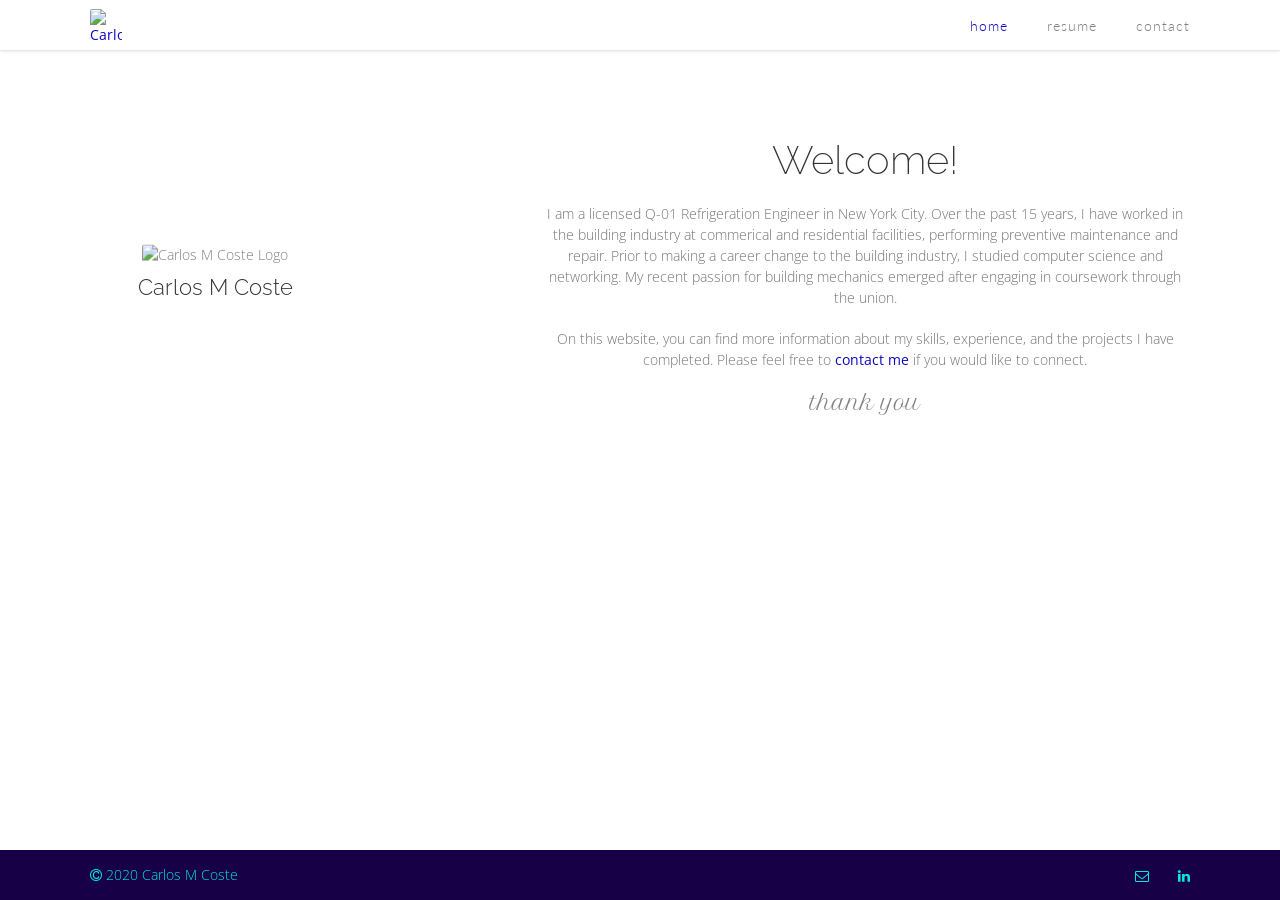
==== index.html @ b5ac8a2b "Add files via upload" ====
<!DOCTYPE html>
<html lang="en">
<head>
	<meta charset="UTF-8" />
	<meta name="viewport" content="width=device-width, initial-scale=1.0" />
	<title>Home - Carlos M Coste</title>
	<link rel="icon" type="image/png" href="images/logo/cc_logo_400x400.png" />
	<link rel="stylesheet" href="styles.css" type="text/css" />
	<style type="text/css">
		@import url('https://fonts.googleapis.com/css?family=Lato:100,200,300,400,500,600|Open+Sans:100,200,300,400,500,600|Raleway:100,200,300,400,500,600|Petit+Formal+Script');
		@import url('https://maxcdn.bootstrapcdn.com/font-awesome/4.7.0/css/font-awesome.min.css');
	</style>
</head>

<body>
	<header>
		<div class="header-container">
			<div class="main-menu">
				<a href="index.html" target="_self">
					<img class="nav-logo" src="images/logo/cc_logo_400x400.png" width="250" height="250" alt="Carlos M Coste Logo" />
				</a>
				<div class="nav-toggle">
					<a href="#"><i class="fa fa-navicon"></i></a>
				</div>
			</div>
			<nav>
				<ul>
					<li><a href="index.html" target="_self" class="current-page">home</a></li>
					<li><a href="resume.html" target="_self">resume</a></li>
					<!--<li><a href="portfolio.html" target="_self">portfolio</a></li>-->
					<!--<li><a href="about.html" target="_self">about</a></li>-->
					<li><a href="contact.html" target="_self">contact</a></li>
				</ul>
			</nav>
		</div>
	</header>
	<main id="home">
		<div id="home-container" class="container-vcenter">
			<div id="main-logo">
				<img id="logo" src="images/logo/cc_logo_400x400.png" alt="Carlos M Coste Logo" />
				<h3 class="main-logo-name">Carlos M Coste</h3>
				<!--<h4 class="main-logo-tagline">tagline</h4>-->
			</div>

			<div class="main-description">
				<h1>Welcome!</h1>
				<div class="summary-text">
					<p>
						I am a licensed Q-01 Refrigeration Engineer in New York City. Over the past 15 years, I have worked in the building industry at commerical and residential facilities, performing preventive maintenance and repair. Prior to making a career change to the building industry, I studied computer science and networking. My recent passion for building mechanics emerged after engaging in coursework through the union.
					</p>
					<p>
						On this website, you can find more information about my skills, experience, and the projects I have completed. Please feel free to <a href="contact.html" target="_self">contact me</a> if you would like to connect.
					</p>
				</div>
				<h2>thank you</h2>
			</div>
		</div>
	</main>
	<footer>
		<div class="footer-container">
			<div class="footer-text">
				<i class="fa fa-copyright icon-left"></i>2020 Carlos M Coste
			</div>
			<div class="footer-social">
				<div class="social tooltip">
					<a href="mailto:info@carlosmcoste.com" target="_self" rel="noopener noreferrer" data-placement="bottom" data-title="" data-toggle="tooltip" title="Email" data-original-title="Email">
					<i class="fa fa-envelope-o"></i></a>
					<span class="tooltip-text">Email</span>
				</div>
				<div class="social tooltip">
					<a href="https://www.linkedin.com/in/carlosmcoste" target="_blank" rel="noopener noreferrer" data-placement="bottom" data-title="" data-toggle="tooltip" title="LinkedIn" data-original-title="Linkedin">
					<i class="fa fa-linkedin"></i></a>
					<span class="tooltip-text">LinkedIn</span>
				</div>
			</div>
		</div>
	</footer>
<script src="https://cdnjs.cloudflare.com/ajax/libs/jquery/3.2.1/jquery.min.js"></script>
<script src="./js/index.js"></script>
<script>
	(function(i,s,o,g,r,a,m){i['GoogleAnalyticsObject']=r;i[r]=i[r]||function(){
	(i[r].q=i[r].q||[]).push(arguments)},i[r].l=1*new Date();a=s.createElement(o),
	m=s.getElementsByTagName(o)[0];a.async=1;a.src=g;m.parentNode.insertBefore(a,m)
	})(window,document,'script','https://www.google-analytics.com/analytics.js','ga');
	ga('create', 'UA-1329985-6', 'auto');
	ga('send', 'pageview');
</script>
</body>
</html>
---- styles.css ----
*, *:before, *:after {box-sizing: inherit;}
html {
    box-sizing: border-box;
    overflow-x: hidden;
    height: 100%;
    scroll-behavior: smooth;
}
body {
    position: relative;
    margin: 0;
    min-height: 100%;
    color: #7f7f7f;
    -webkit-font-smoothing: subpixel-antialiased;
    font-family: 'Open Sans', Helvetica, Arial, sans-serif;
    font-weight: 300;
    font-size: 14px;
    text-align: left;
}
main {
    display: block;
    position: relative;
    margin: 0 auto;
    padding: 50px;
    width: 100%;
    height: 100%;
    text-align: center;
}
/* COLORS */
.blue-dark {
	color: #050064;
}
.blue-medium {
	color: #0D06C2;
}
.blue-light {
	color: #07E6E1;
}
.purple-light {
	color: #5D00EB;
}
.purple-dark {
	color: #180046;
}

.cursor-default {
    cursor: default !important;
}

#resume {
	margin: 24px 0;
	width: 80%;
	height: 100%;
	height: -webkit-fill-available;
	overflow: scroll;
	border: none;
	box-shadow: 2px 2px 8px 4px #00000030;	
}

/* DROPDOWNS */
.dropdown {
  float: right;
  position: relative;
  display: inline-block;
  width: auto; 
}

.dropdown-menu {
  display: none;
  position: absolute;
  margin: 4px 0 0 0;
  padding: 16px;
  background-color: rgba(255, 255, 255, .97);
  width: auto;
  min-width: 300px;
  overflow: auto;
  box-shadow: 0px 8px 16px 0px rgba(0,0,0,0.2);
  right: 0;
  z-index: 100;
  list-style-type: none;
  text-align: left;
  line-height: 0;
}
.dropdown-menu li {
    border-bottom: 1px solid rgba(0,0,0,.05);
    position: relative;
    font-family: 'Lato', Arial, Helvetica, sans-serif;
    letter-spacing: 1px;
    font-weight: 300;
    color: #7f7f7f;
}
.dropdown-menu li:hover {
    background-color: #d3f1eb;
    color: #7f7f7f;
}
.dropdown-menu li:hover a:hover {
    color: #1e83b5;
    font-weight: 400;
    letter-spacing: .25px;
}
.dropdown-menu li:last-of-type {border-bottom: none;}
.dropdown-menu a {
    display: block;
    color: #7f7f7f;
    padding: 24px 8px;
    text-decoration: none;
    transition: 100ms all ease;
    -webkit-transition: 100ms all ease;
}

.down-caret {
  width: 0;
  height: 0;
  border-style: solid;
  border-width: 4px 4px 0 4px;
  border-color: #ffffff transparent transparent transparent;
  display: inline-block;
  position: relative;
  transform: rotate(0deg);
  transition: all .25s ease-in;
}
.open-caret {
    transform: rotate(180deg);
    transition: all .25s ease-out;
}

.show {display: block;}
.hide {display: none;}


/* TEXT */
    h1, h2, h3, h4, h5 {
        font-family: 'Raleway', Helvetica, Arial, sans-serif;
        font-style: normal;
        font-variant: normal;
        text-align: left;
        color: #333;
    }
    h1 {
        margin: 0 0 25px;
        font-size: 40px;
        font-weight: 200;
    }
    .main-description h1 {
        margin-bottom: 20px;
        text-align: center;
    }
    h2 {
        margin: 0 0 20px;
        font-size: 30px;
        font-weight: 300;
    }
    .main-description h2 {
        margin: 0;
        text-align: center;
        font-family: 'Petit Formal Script', 'Raleway', Helvetica, cursive;
        font-weight: 200;
        font-size: 20px;
        color: #7f7f7f;
    }
    .section-header h2 {margin: 0 20px 0 0;}
    h3 {
        margin: 0 0 10px;
        font-size: 22px;
        font-weight: 300;
    }
    h4 {
        margin: 0 0 5px;
        font-size: 18px;
        font-weight: 200;
    }
    h5 {
        margin: 0 0 15px;
        font-size: 16px;
        font-weight: 300;
        font-style: italic;
        color: #999;
    }
    h6 {
        margin: 15px 0 5px;
        font-size: 15px;
        font-weight: 400;
    }
    a {
        letter-spacing: 0;
        text-decoration: none;
        font-weight: 400;
        color: #0D06C2;
    }
    a:hover {color: #5D00EB;}
    a.link {word-break: break-all;}
    .centered {text-align: center;}
    .right-aligned {text-align: right;}
    .justified {text-align: justify;}
    .semi-bold {font-weight: 400;}
    
    a.anchor{display: block; position: relative; top: -80px; visibility: hidden;}

    p {
        margin: 0 0 20px;
        line-height: 1.5;
        text-align: justify;
    }
    p:last-child {margin: 0;}

    .main-description p {text-align: center;}
    .blue {color: #1e83b5;}

/* ICONS */
    .icon-left {margin: 4px 4px 4px 0;}
    .icon-right {margin: 4px 0 4px 4px;}

    
/* LISTS */
    .ul-diamond {padding: 0;}
    .ul-diamond li {
        list-style: none;
        padding: 0 0 4px 0;
    }
    .ul-diamond li::before {
        content: '\25c7';
        padding-right: 8px;
        color: #74a0b6;
    }


/* ROWS AND COLUMNS */
    .row {
        display: block;
        margin-bottom: 30px;
        width: 100%;;
    }
    .col-25, .col-30, .col-33, .col-50, .col-66, .col-70, .col-75 {
        display: inline-block;
        vertical-align: top;
        margin: 0;
        padding: 0 20px 0 0;
    }
    .col-25{ width: calc(25% - 2px); }
    .col-30{ width: calc(30% - 2px); }
    .col-33{ width: 33%; }
    .col-50{ width: calc(50% - 2px); }
    .col-66{ width: 66%; }
    .col-70{ width: calc(70% - 2px); }
    .col-75{ width: calc(75% - 2px); }
    
    .section > .row > .col-33:last-child {padding: 0;}

/* IMAGES */
    img {
        border-style: none;
        border-radius: 2px;
        max-width: 100%;
        height: auto;
    }
    .img-sidebar {margin-top: 4px; padding: 0;}
    .img-container {
        margin-bottom: 25px; padding: 0;
        max-width: 500px;
    }
    .img-frame  {
        display: block;
        position: relative;
        z-index: 1;
        vertical-align: middle;
        max-width: 100%;
    }
    .img-frame-circle  {
        display: block;
        border-radius: 100%;
        position: relative;
        z-index: 1;
        vertical-align: middle;
        max-width: 100%;
        background-color: #fff;
        box-shadow: 0 4px 14px rgba(0,0,0,0.2);
        padding: 16px;
    }
    .img-gallery {
        max-height: 500px;
        margin: 0 0 40px 0;
    }
    .shadow {overflow: visible;}
    .shadow:before {
        position: absolute;
        bottom: 15px;
        left: 10px;
        z-index: -1;
        -webkit-transform: rotate(-3deg);
        -ms-transform: rotate(-3deg);
        transform: rotate(-3deg);
        box-shadow: 0 17px 10px rgba(0,0,0,.4);
        height: 20%;
        max-height: 100px;
        width: 60%;
        max-width: 460px;
        opacity: .7;
        content: "";
    }
    .shadow:after {
        position: absolute;
        right: 10px;
        bottom: 15px;
        z-index: -1;
        -webkit-transform: rotate(3deg);
        -ms-transform: rotate(3deg);
        transform: rotate(3deg);
        box-shadow: 0 17px 10px rgba(0,0,0,.4);
        height: 20%;
        max-height: 100px;
        width: 60%;
        max-width: 460px;
        opacity: .7;
        content: "";
        }
    .shadow img {
        vertical-align: top;
        margin: 0;
        box-shadow: none;
    }
    #pdws, #tru-it {float: right; padding: 0;}


/* BUTTONS */
    .btn {
        display: inline-flex;
        display: -webkit-inline-flex;
        display: -moz-inline-flex;
        display: -ms-inline-flex;
        align-items: center;
        -webkit-align-items: center;
        border: none;
        border-radius: 2px;
        padding: 0 15px;
        height: 40px;
        letter-spacing: 1px;
        font-family: 'Lato', Arial, Helvetica, sans-serif;
        font-weight: 400;
        font-size: 12px;
        cursor: pointer;
    }
    .btn-primary {
        background-color: #0D06C2;
        color: #fff;
    }
    .btn-primary:hover {
        background-color: #050064;
        color: #fff;
    }
    
    .btn-secondary {
        border: solid 1px #2c6885;
        color: #2c6885;
    }
    .btn-secondary:hover {
        border: solid 1px #1e83b5;
        color: #1e83b5;
    }
    .btn-highlight {
        border: solid 1px #ec8072;
        color: #ec8072;
    }
    .btn-highlight:hover {
        border: solid 1px #db6158;
        color: #db6158;
    }
    
    .dropdown-open {background-color: #1e83b5;}



/* CONTENT CONTAINERS */
    .container-vcenter {
        display: block;
        position: relative;
        margin: 50px auto;
        width: 100%;
        max-width: 1100px;
        min-width: 750px;
    }
    .container-content {
        margin: 50px auto;
        width: 100%;
        max-width: 1100px;
    }
    #home-container {height: 350px;  min-height: 350px;}
    #contact-container {height: 650px; min-height: 650px;}
    .container-text {margin-bottom: 20px;}
    .container-text:last-child {margin: 0;}


/* SECTIONS */
    .section {
        display: block;
        margin-bottom: 50px;
        width: 100%;
        text-align: left;
    }
    .section-header {
        display: flex;
        display: -webkit-flex;
        display: -moz-flex;
        display: -ms-flex;
        align-items: center;
        -webkit-align-items: center;
        position: relative;
        margin-bottom: 25px;
        width: 100%;
        text-align: left;
        white-space: nowrap;
    }
    .section-title {
        display: inline-flex;
        display: -webkit-inline-flex;
        display: -moz-inline-flex;
        display: -ms-inline-flex;
    }

    .hr-container-title {
        display: inline-flex;
        display: -webkit-inline-flex;
        display: -moz-inline-flex;
        display: -ms-inline-flex;
        width: 100%;
        height: 1px;
    }
    .hr-title {width: 100%; border-bottom: .1em solid #ddd;}

/* SECTION DROPDOWN */
.section-dropdown-container {
    display: flex;
    display: -webkit-flex;
    display: -moz-flex;
    display: -ms-flex;
    margin: 0;
}
.section-dropdown-left, .section-dropdown-right {
    flex: auto;
    -webkit-flex: auto;
    -ms-flex: auto;
}

.section-dropdown {
    margin: 0 0 24px 0;
}


/* NAVIGATION */
    .nav-logo {
        display: block;
        position: absolute;
        float: left;
        top: 50%;
        transform: translateY(-50%);
        width: 32px;
        height: 32px;
        padding: 0;
    }
    .current-page {
        color: #0D06C2;
        cursor: default;
    }


/* FOOTER */
    footer {
        display: block;
        position: absolute;
        right: 0;
        bottom: 0;
        left: 0;
        z-index: 10;
        padding: 0 50px;
        width: 100%;
        height: 50px;
        background-color: #180046;
        font-size: 14px;
        text-align: center;
    }
    .footer-container {
        display: block;
        position: relative;
        top: 50%;
        left: 50%;
        transform: translateX(-50%);
        width: 100%;
        max-width: 1100px;
    }
    .footer-text {
        display: inline-block;
        position: relative;
        float: left;
        top: 50%;
        transform: translateY(-50%);
        font-weight: 200;
        color: #07E6E1;
    }
    .footer-social {
        display: inline-block;
        position: relative;
        float: right;
        top: 50%;
        transform: translateY(-50%);
        text-align: center;
    }
    .social {
        display: inline-block;
        padding: 0 0 0 25px;
    }
    .social a {color: #07E6E1;}


/* TOOLTIPS */
    .tooltip {display: inline-block; position: relative;}
    .tooltip:hover .tooltip-text {visibility: visible;}
    .tooltip-text {
        position: absolute;
        transform: translateX(-50%);
        z-index: 1;
        bottom: 150%;
        left: calc(50% + 12px);
        border-radius: 6px;
        padding: 5px 10px;
        background-color: #5D00EB;
        text-align: center;
        color: #fff;
        opacity: .9;
        visibility: hidden;
    }
    .tooltip-text:after {
        position: absolute;
        top: 100%;
        left: 50%;
        margin-left: -5px;
        border-width: 5px;
        border-style: solid;
        border-color: #5D00EB transparent transparent;
        opacity: .9;
        content: "";
    }


/* RESEARCH */
    .reference {
        display: flex;
        display: -webkit-flex;
        display: -moz-flex;
        display: -ms-flex;
        width: 100%;
        margin-bottom: 20px;
    }
    .reference-number {
        display: inline-flex;
        display: -webkit-inline-flex;
        display: -moz-inline-flex;
        display: -ms-inline-flex;
        margin-right: 15px;
        width: 30px;
        min-width: 30px;
        text-align: right;
    }
    .reference-text {display: inline-block; text-align: justify;}


/* HOME AND CONTACT */
    /* LEFT */
        #main-logo, #getintouch {
            display: block;
            position: relative;
            float: left;
            margin-right: 50px;
            text-align: center;
            padding: 0;
        }
        #main-logo {width: 250px; min-width: 250px;}
        #getintouch {width: 280px;min-width: 280px;}
        #logo, #profile {width: 250px; height: 250px;}
        .main-logo-name {
            margin: 10px 0 6px; 
            font-size: 22px;
            font-weight: 300;
            text-align: center;
        }
        .main-logo-tagline {
            margin: 0;
            font-size: 18px;
            font-weight: 200;
            text-align: center;
        }
        #profile {border-radius: 50%;}
    
    /* RIGHT */
        .main-description, #photo-gallery {
            display: inline-block;
            position: relative;
            float: right;
            width: calc(100% - 350px);
            text-align: center;
        }
        .main-description{max-width: 650px; min-width: 450px;}
        .summary-text {
            display: block;
            margin-bottom: 20px;
            line-height: 1.5;
            font-size: 14px;
            font-weight: 300;
            text-align: center;
            color: #747474;
        }
        #getintouch-text {margin: auto; max-width: 280px;}


/* CONTACT ME */
    /* SOCIAL MEDIA TILES */
        .social-tiles-container {
            display: flex;
            display: -webkit-flex;
            display: -moz-flex;
            display: -ms-flex;
            justify-content: center;
            -webkit-justify-content: center;
            -moz-justify-content: center;
            -ms-justify-content: center;
        }
        .social-tiles-container a, .social-tiles-container:hover a {font-size: 25px; color:#fff;}

        .social-tile {margin-right: 10px;}
        .social-tile:last-child {margin-right: 0;}

        .social-tile-content {
            display: inline-flex;
            display: -webkit-inline-flex;
            display: -moz-inline-flex;
            display: -ms-inline-flex;
            align-items: center;
            -webkit-align-items: center;
            justify-content: center;
            -webkit-justify-content: center;
            -moz-justify-content: center;
            -ms-justify-content: center;
            border-radius: 2px;
            width: 60px;
            height: 60px;
            background-color: #050064;
        }
        .social-tile-content:hover {background-color: #0D06C2; cursor: pointer;}


    /* PHOTO GALLERY SLIDER */
         #photo-gallery {
            height: auto;
            max-height: 500px;
            overflow: hidden;
         }
         #photo-gallery .row {
            margin: 0;
            width: 100%;
            height: auto;
            max-height: 500px;
            overflow: hidden ;
        }
        .unslider {
            margin: 0;
            padding: 0;
            width: 100%;
            max-width: 750px;
            height: auto;
            max-height: 500px;
            overflow: hidden;
        }
        .unslider ul, .unslider ol, .unslider li {
          list-style: none;
          margin: 0;
          padding: 0;
          border: none;
        }
        .my-slider ul {
            margin-left: -100%;
            padding: 0;
            width: 100%;
            height: auto;
            max-height: 500px;
        }
        .unslider-wrap {
            position: relative;
            max-height: 500px;
            overflow: hidden;
        }
        .unslider-wrap li {
            width: 100%;
            height: auto;
            overflow: hidden;
        }
        .unslider-carousel li {float: left;}
        .unslider-fade {position: relative;}
        .unslider-fade .unslider-wrap li {
            position: absolute;
            top: 0;
            right: 0;
            left: 0;
            z-index: 8;
        }
        li.unslider-active {z-index: 10;} 
        .unslider-arrow {
            position: absolute;
            width: 50px;
            height: 100px;
            left: 0;
            z-index: 2;
            top: 50%;
            transform: translateY(-50%);
            cursor: pointer;
            font-size: 70px;
            color: #fff;
            opacity: .4;
        }
        .unslider:hover .unslider-arrow {opacity: .8}
        .unslider-arrow:hover .fa-angle-right, .unslider-arrow:hover .fa-angle-left {text-shadow: 0 6px 10px rgba(0,0,0,.95)}
        .unslider-arrow:hover a {color: #fff;}
        .fa-angle-right, .fa-angle-left {
            text-shadow: 0 3px 6px rgba(0,0,0,.8);
            color: #fff;}

        .unslider-arrow.next {
            right: 0;
            left: auto;
            width: 50px;
            height: 100px;
        }
        .unslider-nav {
            position: absolute;
            transform: translate(-50%, -25px);
            left: 50%;
            z-index: 2;
        }
        .unslider-nav ol {
            list-style: none;
            text-align: center;
        }
        .unslider-nav li {
            display: inline-block;
            margin: 0 4px;
            border: 1px solid #fff;
            border-radius: 5px;
            width: 6px;
            height: 6px;
            background: transparent;
            text-indent: -999em;
            opacity: .8;
            overflow: hidden;
            cursor: pointer;
        }
        .unslider-nav li.unslider-active {background: #fff; cursor: default;}


/* MEDIA QUERIES */
    /* LARGER THAN 900px */
        @media only screen and (min-width: 901px) {
            #main-logo, #getintouch, .main-description, #photo-gallery {top: 50%; transform: translateY(-50%);}
            #tru-it .img-container, #pdws .img-container {margin-bottom: 0;}
            #pdws .img-container {float: right; max-width: 343px;}
            #tru-it .img-container {float: right; max-width: 285px;}
        }

    /* LARGER THAN 801px */
        @media only screen and (min-width: 801px) {
            header {
                display: block;
                position: fixed;
                z-index: 100;
                background-color: #fff;
                box-shadow: rgba(0,0,0,.15) 0 1px 3px;
                width: 100%;
                padding: 0 50px;
            }
            .header-container {
                display: block;
                position: relative;
                left: 50%;
                transform: translateX(-50%);
                max-width: 1100px;
            }
            .main-menu {
                display: block;
                position: fixed;
                background-color: #fff;
                width: 100%;
                height: 50px;
            }
            .nav-toggle {display: none;}
            nav {text-align: right;}
            nav ul {
                margin: 0;
                padding: 0;
                height: 50px;
                list-style: none;
            }
            nav li {
                display: inline-block;
                position: relative;
                top: 50%;
                transform: translateY(-50%);
                padding: 0 0 0 35px;
                cursor: pointer;
            }
            nav li:first-child {padding: 0;}
            nav a {
                font-family: 'Lato', Arial, Helvetica, sans-serif;
                letter-spacing: 1px;
                font-weight: 300;
                color: #7f7f7f;
            }
        }

    /* SMALLER THAN 900px */
        @media only screen and (max-width: 900px) {
            p:last-child {margin-bottom: 20px;}
            .row {margin: 0;}
            .col-20, .col-25 .col-30, .col-33, .col-50, .col-66, .col-70, .col-75 {
                display: block;
                width: 100%;
                padding: 0;
            }
            .container-vcenter .row {margin-bottom: 30px;}
            .img-container img {width: 100%;}
            #home {min-height: 850px;}
            #contact {min-height: 1380px;}
            #main-logo, #getintouch {
                margin-bottom: 25px;
                float: none;
                width: 100%;
            }
            .main-description {
                width: 100%;
                max-width: 100%;
                min-width: 100%;
            }
            
            #professional-awards p, #professional-activities-reviewing p {margin: 0;}
            #professional-activities-reviewing p:last-child {margin: 0 0 20px;}
            #academic .col-33 {width: calc(50% - 2px); display: inline-block;}
            #photo-gallery {
                display: block;
                float: none;
                width: 100%;
            }
            .unslider {
                display: block;
                position: relative;
                left: 50%;
                transform: translateX(-50%);
            }
        }
    
    /* SMALLER THAN 800px */
        @media only screen and (max-width: 800px) {
            header {
                display: block;
                position: fixed;
                padding: 0 50px;
                z-index: 100;
                width: 100%;
            }
            .header-container {
                display: block;
                position: fixed;
                z-index: 100;
                left: 50%;
                transform: translateX(-50%);
                width: 100%;
            }
            .main-menu {
                display: block;
                position: absolute;
                padding: 0 25px;
                box-shadow: rgba(0,0,0,.15) 0 1px 3px;
                background-color: #fff;
                width: 100%;
                height: 50px;
                z-index: 100;
            }
            .nav-toggle {
                display: block;
                position: relative;
                top: 50%;
                transform: translateY(-50%);
                transition: 300ms all ease;
                -webkit-transition: 300ms all ease;
            }
            .nav-toggle a {
                display: block;
                position: relative;
                top: 50%;
                transform: translateY(-50%);
                float: right;
                text-decoration: none;
                font-weight: 600;
                transition: 300ms all ease;
                -webkit-transition: 300ms all ease;
            }
            .nav-toggle i {font-size: 18px;}
            nav {
                display: none;
                margin-top: 50px;
                background-color: rgba(255, 255, 255, .97)
            }
            nav ul {
                margin-top: 0;
                padding: 0;
                box-shadow: rgba(0,0,0,.2) 0 4px 30px;
                list-style-type: none;
                text-align: center;
            }
            nav li {
                border-bottom: 1px solid rgba(0,0,0,.05);
                position: relative;
                font-family: 'Lato', Arial, Helvetica, sans-serif;
                letter-spacing: 1px;
                font-weight: 300;
                color: #7f7f7f;
            }
            nav li:hover {background-color: #d3f1eb; color: #7f7f7f;}
            nav li:hover a:hover {
                color: #1e83b5;
                font-weight: 400;
                letter-spacing: 1.01px;
            }
            nav li:last-of-type {border-bottom: none;}
            nav a {
                display: block;
                color: #7f7f7f;
                padding: 15px 0;
                text-decoration: none;
                transition: 250ms all ease;
                -webkit-transition: 250ms all ease;
            }
            .container-vcenter {
                width: 100%;
                max-width: none;
                min-width: inherit;
                height: auto;
            }
            #main-logo, .main-description, #getintouch, #photo-gallery {width: 100%;}
            #main-logo, #getintouch {
                display: inherit;
                float: inherit;
                top: inherit;
                transform: inherit;
                padding-bottom: 50px;
                width: 100%;
                max-width: none;
                min-width: inherit;
                height: 100%;
            }
            #logo {position: relative; line-height: 70px;}
            .main-description, #photo-gallery {
                display: inherit;
                float: inherit;
                top: inherit;
                transform: inherit;
                width: 100%;
                max-width: none;
                min-width: inherit;
                height: 100%;
            }
            #pdws .img-container, #tru-it .img-container {margin-bottom: 25px !important;}
        }

    /* SMALLER THAN 650px */
        @media only screen and (max-width: 650px) {
            a.anchor{display: block; position: relative; top: -120px; visibility: hidden;}
            h2 {max-width: 100%; white-space: normal;}
            .hr-container-title {display: none;}

            .section-dropdown-container {display: flex; flex-flow: row wrap;}
            .section-dropdown-left {
                width: 100%;
                order: 2;
                -webkit-order: 2;
            }
            .section-dropdown-right {
                width: 100%;
                order: 1;
                -webkit-order: 1;
            }
            
            footer {height: 75px;}
            .footer-container {
                left: 0;
                transform: translateY(-50%);
                height: auto;
            }
            .footer-text, .footer-social {
                display: block;
                position: inherit;
                float: none;
                margin-bottom: 10px;
                top: 0;
                transform: none;
                width: 100%;
                text-align: center; 
            }
            .social:first-child {padding: 0;}
            #home {min-height: 1200px}
            #professional-awards p, #professional-activities-reviewing p {margin-bottom: 10px;}
            #academic .col-33 {display: block; width: 100%;}
        }
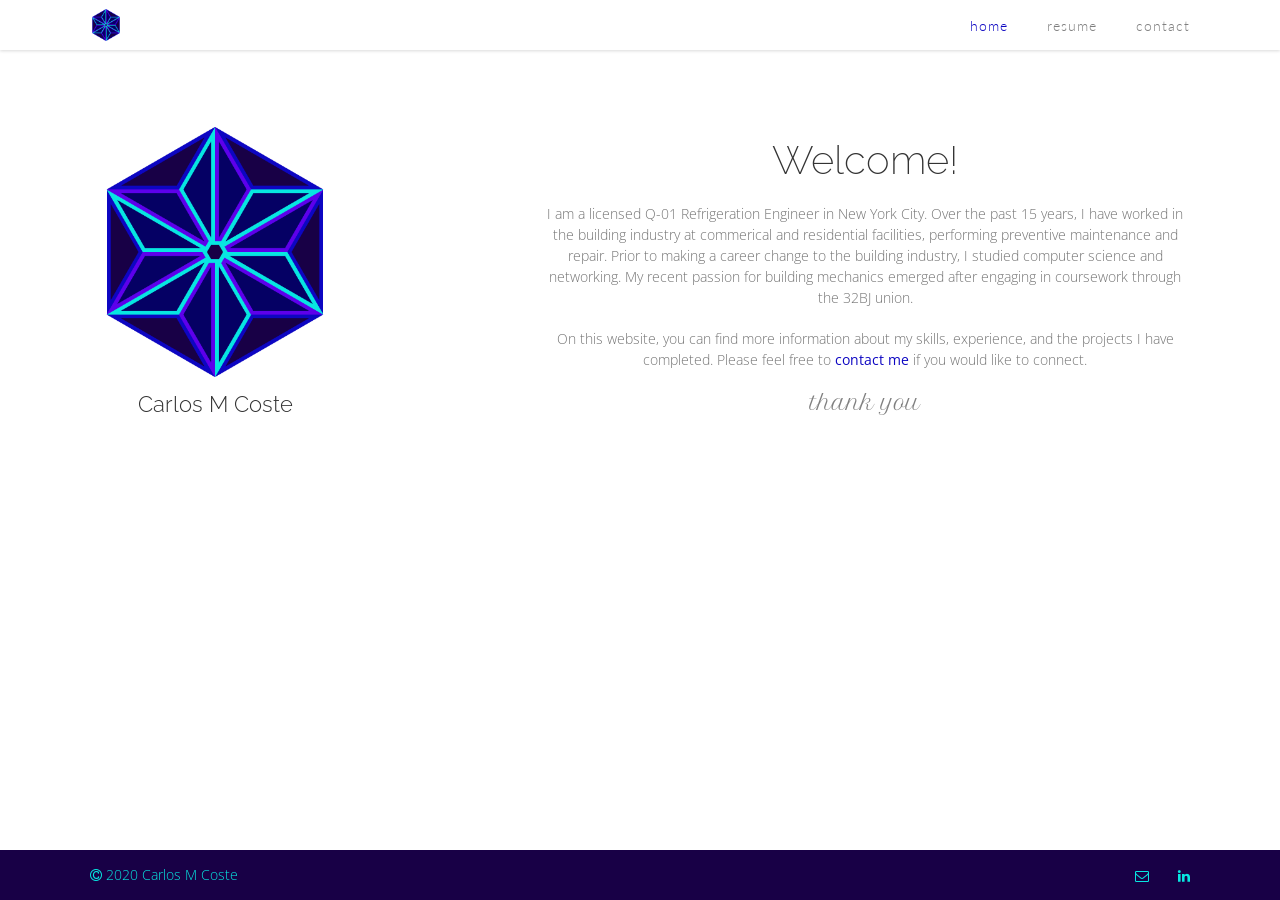
==== commit d35793f7: "Add files via upload" ====
--- a/index.html
+++ b/index.html
@@ -46,7 +46,7 @@
 				<h1>Welcome!</h1>
 				<div class="summary-text">
 					<p>
-						I am a licensed Q-01 Refrigeration Engineer in New York City. Over the past 15 years, I have worked in the building industry at commerical and residential facilities, performing preventive maintenance and repair. Prior to making a career change to the building industry, I studied computer science and networking. My recent passion for building mechanics emerged after engaging in coursework through the union.
+						I am a licensed Q-01 Refrigeration Engineer in New York City. Over the past 15 years, I have worked in the building industry at commerical and residential facilities, performing preventive maintenance and repair. Prior to making a career change to the building industry, I studied computer science and networking. My recent passion for building mechanics emerged after engaging in coursework through the 32BJ union.
 					</p>
 					<p>
 						On this website, you can find more information about my skills, experience, and the projects I have completed. Please feel free to <a href="contact.html" target="_self">contact me</a> if you would like to connect.
--- a/styles.css
+++ b/styles.css
@@ -40,20 +40,6 @@
 }
 .purple-dark {
 	color: #180046;
-}
-
-.cursor-default {
-    cursor: default !important;
-}
-
-#resume {
-	margin: 24px 0;
-	width: 80%;
-	height: 100%;
-	height: -webkit-fill-available;
-	overflow: scroll;
-	border: none;
-	box-shadow: 2px 2px 8px 4px #00000030;	
 }
 
 /* DROPDOWNS */
@@ -538,6 +524,22 @@
         content: "";
     }
 
+/*RESUME*/
+.resume {
+    display: inline-block;
+    margin: 24px 0 56px 0;
+    width: 60%;
+    height: 100%;
+    box-shadow: 2px 2px 8px 4px #00000030;
+    overflow: scroll;
+}
+.resume iframe {
+    width: 100%;
+    height: 100%;
+    height: -webkit-fill-available;
+    border: none;
+    overflow: scroll;
+}
 
 /* RESEARCH */
     .reference {
@@ -750,6 +752,7 @@
             cursor: pointer;
         }
         .unslider-nav li.unslider-active {background: #fff; cursor: default;}
+        .cursor-default {cursor: default !important;}
 
 
 /* MEDIA QUERIES */
@@ -918,9 +921,9 @@
                 font-weight: 300;
                 color: #7f7f7f;
             }
-            nav li:hover {background-color: #d3f1eb; color: #7f7f7f;}
+            nav li:hover {background-color: #d0f5f4; color: #7f7f7f;}
             nav li:hover a:hover {
-                color: #1e83b5;
+                color: #5D00EB;
                 font-weight: 400;
                 letter-spacing: 1.01px;
             }
@@ -932,7 +935,7 @@
                 text-decoration: none;
                 transition: 250ms all ease;
                 -webkit-transition: 250ms all ease;
-            }
+            }    
             .container-vcenter {
                 width: 100%;
                 max-width: none;
@@ -963,6 +966,8 @@
                 height: 100%;
             }
             #pdws .img-container, #tru-it .img-container {margin-bottom: 25px !important;}
+            .resume {width: 100%;}
+            .resume iframe {width: auto;}
         }
 
     /* SMALLER THAN 650px */
@@ -1002,5 +1007,7 @@
             .social:first-child {padding: 0;}
             #home {min-height: 1200px}
             #professional-awards p, #professional-activities-reviewing p {margin-bottom: 10px;}
-            #academic .col-33 {display: block; width: 100%;}
-        }
+            #academic .col-33 {display: block; width: 100%;} 
+            .resume {width: 100%;}
+       
+        }
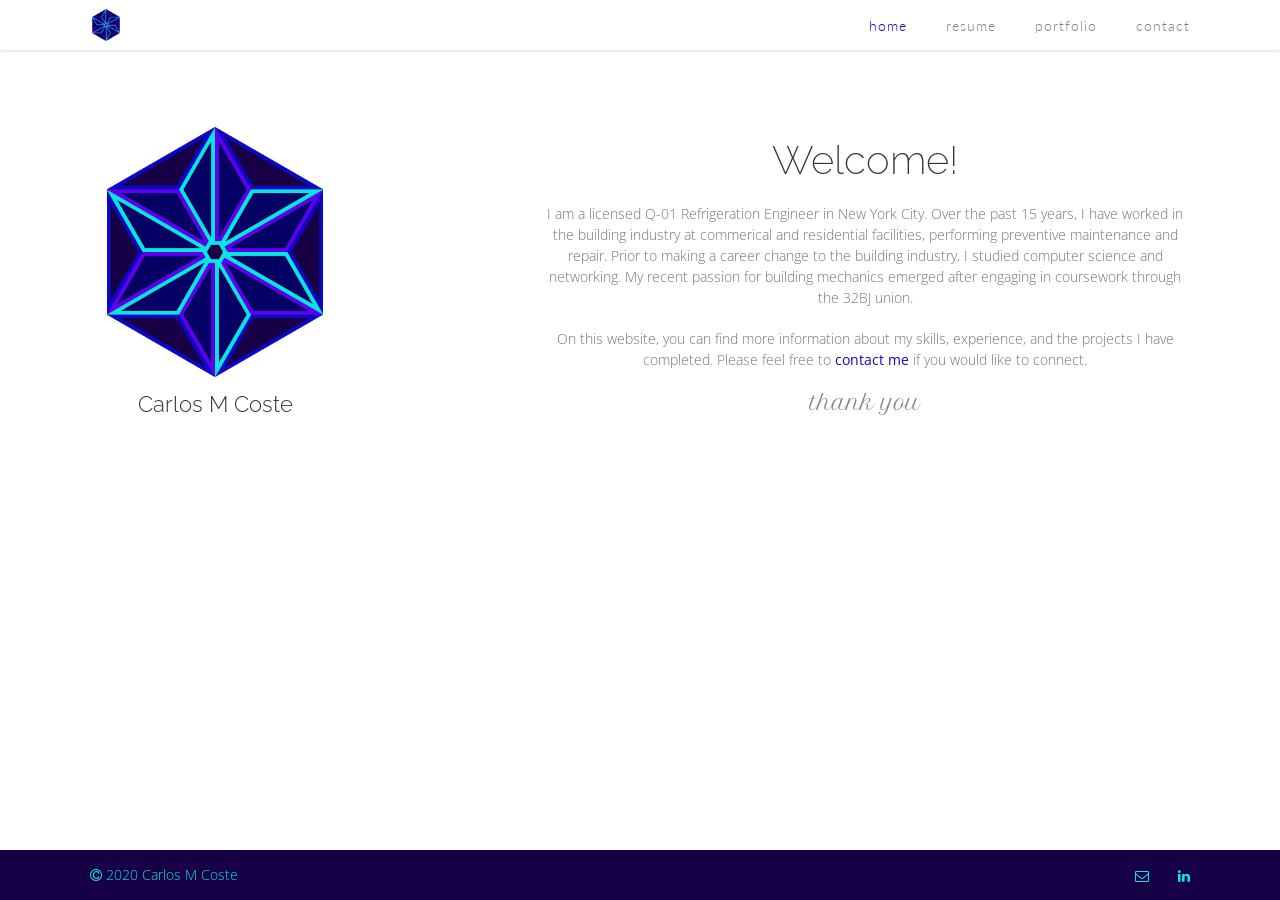
==== commit 23049ba3: "Add files via upload" ====
--- a/index.html
+++ b/index.html
@@ -27,7 +27,7 @@
 				<ul>
 					<li><a href="index.html" target="_self" class="current-page">home</a></li>
 					<li><a href="resume.html" target="_self">resume</a></li>
-					<!--<li><a href="portfolio.html" target="_self">portfolio</a></li>-->
+					<li><a href="portfolio.html" target="_self">portfolio</a></li>
 					<!--<li><a href="about.html" target="_self">about</a></li>-->
 					<li><a href="contact.html" target="_self">contact</a></li>
 				</ul>
--- a/styles.css
+++ b/styles.css
@@ -213,7 +213,7 @@
     .row {
         display: block;
         margin-bottom: 30px;
-        width: 100%;;
+        width: 100%;
     }
     .col-25, .col-30, .col-33, .col-50, .col-66, .col-70, .col-75 {
         display: inline-block;
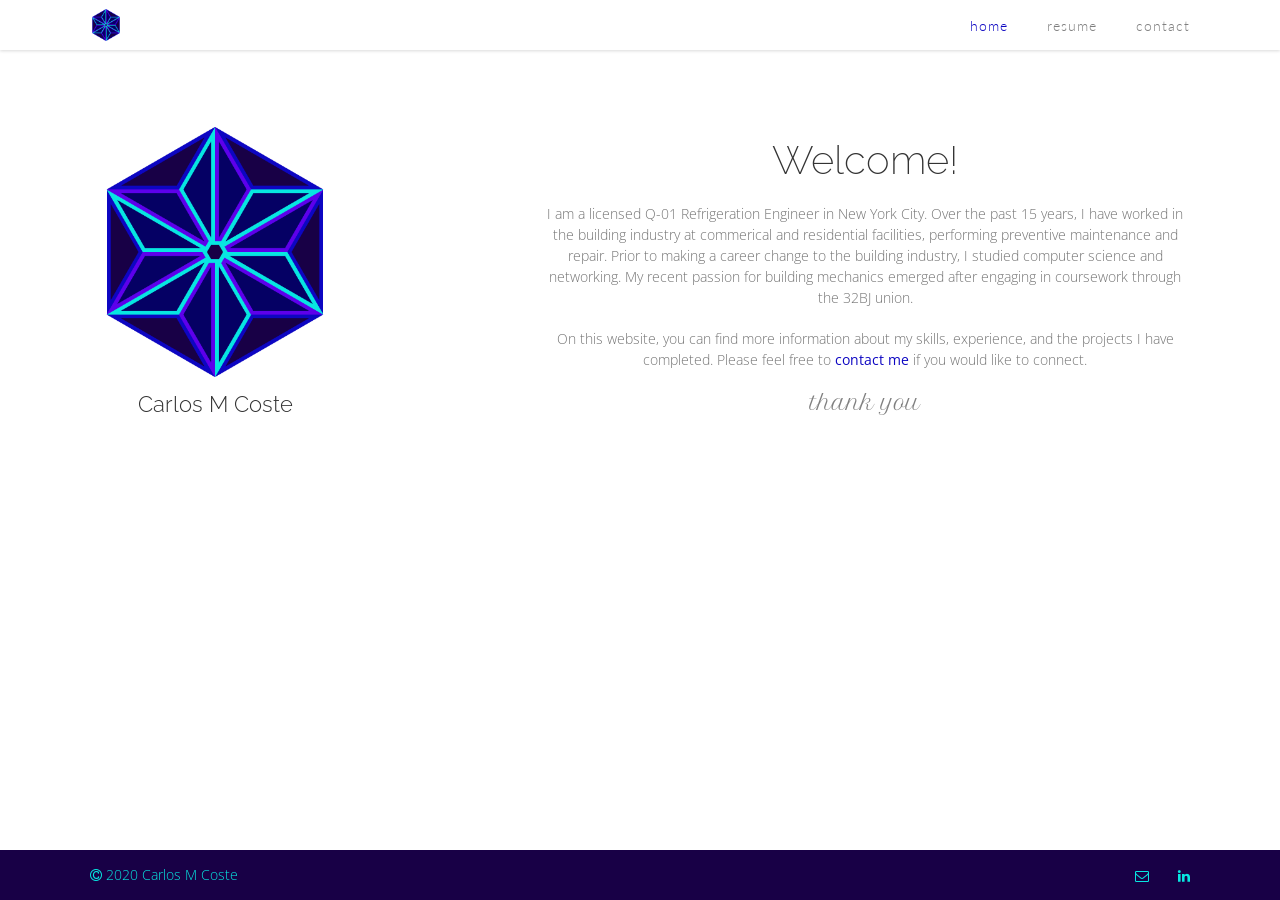
==== commit cbdccdfd: "Add files via upload" ====
--- a/index.html
+++ b/index.html
@@ -27,7 +27,7 @@
 				<ul>
 					<li><a href="index.html" target="_self" class="current-page">home</a></li>
 					<li><a href="resume.html" target="_self">resume</a></li>
-					<li><a href="portfolio.html" target="_self">portfolio</a></li>
+					<!--<li><a href="portfolio.html" target="_self">portfolio</a></li>-->
 					<!--<li><a href="about.html" target="_self">about</a></li>-->
 					<li><a href="contact.html" target="_self">contact</a></li>
 				</ul>
